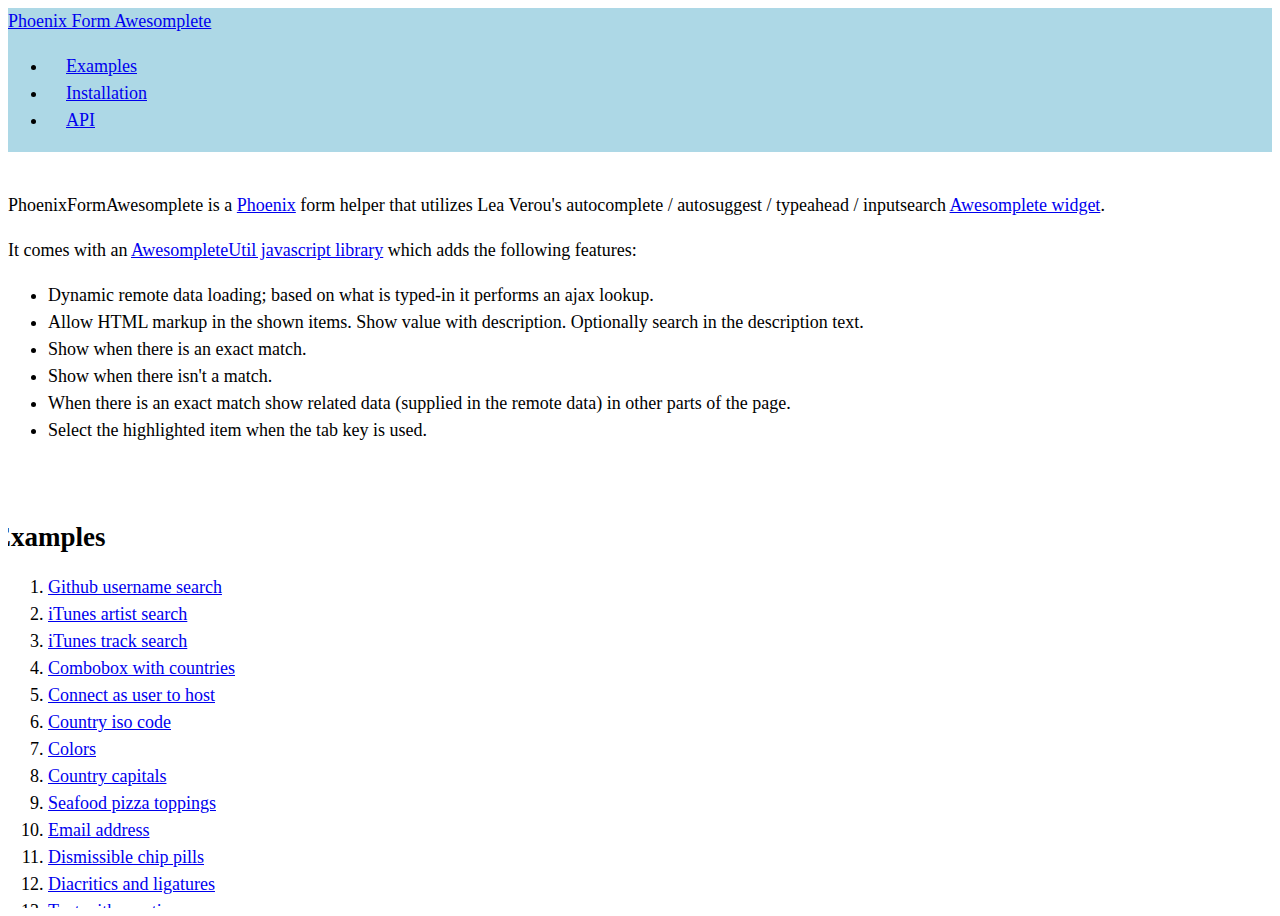
==== phoenix.html @ 7a6fccbf "Use restcountries v3 i.s.o. v2" ====
<!DOCTYPE html>
<html lang="en">
<head>
<meta charset="UTF-8">
<meta http-equiv="X-UA-Compatible" content="IE=edge">
<meta name="viewport" content="width=device-width, initial-scale=1">
<title>Phoenix Awesomplete form helper</title>
<link rel="stylesheet" href="https://leaverou.github.io/awesomplete/prism/prism.css">
<link rel="stylesheet" href="https://stackpath.bootstrapcdn.com/bootstrap/4.1.1/css/bootstrap.min.css" integrity="sha384-WskhaSGFgHYWDcbwN70/dfYBj47jz9qbsMId/iRN3ewGhXQFZCSftd1LZCfmhktB" crossorigin="anonymous">
<link rel="stylesheet" href="css/awesomplete.css">
<link rel="apple-touch-icon" href="apple-touch-icon.png">
<script src="js/awesomplete-v2024.min.js"></script>
<script src="js/awesomplete-util.js"></script>
<script src="js/scroll.js"></script>
<script src="js/showhidetoggle.js"></script>
<style>
  body { line-height: 150%; 
         font-size: 18px;
         display: flex;
         flex-direction: column;
         height: 100vh }

  /* style navbar */
  nav { background-color: lightblue;
        min-height: 135px }
  ul.navbar-nav li .nav-link { padding: 0 1em }
    
  header, section { padding-top: 40px }
  @media screen and (min-width: 576px) { 
    main { overflow-y: scroll;
           -webkit-overflow-scrolling: touch;
           flex: 1 }
    nav { min-height: 40px }
  }

  /* style html and javascript code blocks */
  .language-javascript,
  .language-markup { margin-top: -4em !important }
  .language-label  { text-align: right;
                     font-weight: bold; 
                     margin: 1.6em 1em;
                     color: brown }
  .runtime { padding: 1em 1em 0 1em;
               font-size: smaller }

  /* hide/show runtime code */
  .slide-up, .slide-down {
    max-height: 0;            
    overflow-y: hidden;
    -webkit-transition: max-height 0.8s ease-in-out;
    -moz-transition: max-height 0.8s ease-in-out;
    -o-transition: max-height 0.8s ease-in-out;
    transition: max-height 0.8s ease-in-out
  }
  .slide-down {            
    max-height: 1000px;
  }

  /* fight with bootstrap */
  .table { display: table }
  h2 { margin-left:  -15px;
       margin-right: -15px }

  /* style awesomplete-util */
  div.awesomplete { display: block }
  .input-group-btn .dropdown-btn { line-height: 32px;
                                   border-color: lightgray }
  .input-group-btn { display: table-cell;
                     vertical-align: top }
  .table .awesomplete { display: table-cell;
                        vertical-align: top }
  div.awesomplete ul { font-size: smaller }
  div.awesomplete ul li p { display: block; 
                            font-size: small;
                            margin-left: 1em;
                            color: #000 }
  div.awesomplete .awe-found { border: 2px solid green }
  div.awesomplete .awe-not-found { border: 2px solid red }
  .hide-not-found div.awesomplete .awe-not-found { border-color: lightblue }

  /* style examples */
  .au   { margin-top: -6px }
  .hint { margin-bottom: 10px }
  .example { margin-top: 40px }
  #awe-track-artists ul { margin-top: 0 }
  .album { min-height: 200px }
  .odd  { border-right: thick ridge purple; 
          padding-right: 6px }
  .even { border-left: thick groove purple; 
          padding-left: 6px }
  .features { font-size: smaller;
              padding: 1em;
              margin-bottom: 2em;
              border: 3px solid blue }
  .html, .js, .heex, .extra-explain { margin-top: 1em }
  .caron {
	  border: 3px solid transparent;
	  pointer-events: none }

  /* For chips pills a.k.a. dismissible tags */
  .chip-container { min-height: 40px;
                    margin: 10px; }
  .chip { margin: 4px 25px 0 -9px;
          padding: 5px;
          background-color: lavender;
          display: inline-block;
        }
  .chip button { font-size: xx-small; 
          display: inline-block;
          margin-left: 5px;
          vertical-align: top;
          height: 26px;
          line-height: normal; 
        }
  .top-30px {
    margin-top: 30px;
  }

</style>
</head>
<body>
  <!-- Static navbar -->
  <nav class="navbar navbar-expand-sm navbar-light bg-faded">
    <a class="navbar-brand logo" href="#top">Phoenix Form Awesomplete</a>
    <div class="navbar-collapse justify-content-end">
        <ul class="navbar-nav">
          <li class="nav-item"><a class="nav-link" href="#examples">Examples</a>
          <li class="nav-item"><a class="nav-link" href="https://hexdocs.pm/phoenix_form_awesomplete/PhoenixFormAwesomplete.html#module-installation" target="github">Installation</a>
          <li class="nav-item"><a class="nav-link" href="https://hexdocs.pm/phoenix_form_awesomplete/PhoenixFormAwesomplete.html" target="api">API</a>
        </ul>
    </div>
  </nav>
  <main>
    <header class="container" id="top">
      <div class="row">
        <div class="col-sm-12">
          <span class="logo">PhoenixFormAwesomplete</span> is a <a href="https://www.phoenixframework.org" target="phoe">Phoenix</a> form helper that utilizes Lea Verou's autocomplete / autosuggest / typeahead / inputsearch <a href="https://leaverou.github.io/awesomplete/index.html" target="awe">Awesomplete widget</a>. 
          <p>
          It comes with an <a href="index.html">AwesompleteUtil javascript library</a> which adds the following features:
          <ul>
            <li>Dynamic remote data loading; based on what is typed-in it performs an ajax lookup.
            <li>Allow HTML markup in the shown items. Show value with description. Optionally search in the description text.
            <li>Show when there is an exact match.
            <li>Show when there isn't a match.
            <li>When there is an exact match show related data (supplied in the remote data) in other parts of the page.
            <li>Select the highlighted item when the tab key is used.
          </ul>
        </div>
      </div>
    </header>

    <section class="container" id="examples">
      <h2>Examples</h2>

      <div class="row">
        <div class="col-sm-12 html">
           <ol>
              <li><a href="#github-username">Github username search</a>
              <li><a href="#itunes-artist">iTunes artist search</a>
              <li><a href="#itunes-track">iTunes track search</a>
              <li><a href="#combobox">Combobox with countries</a>
              <li><a href="#user-host">Connect as user to host</a>
              <li><a href="#iso-country">Country iso code</a>
              <li><a href="#colors">Colors</a>
              <li><a href="#capital">Country capitals</a>
              <li><a href="#seafood">Seafood pizza toppings</a>
              <li><a href="#multimail">Email address</a>
              <li><a href="#seafood2">Dismissible chip pills</a>
              <li><a href="#diacritics">Diacritics and ligatures</a>
              <li><a href="#mentions">Text with mentions</a>
           </ol>
        </div>
      </div>

    <!-- BEGIN Github username example -->
    <fieldset id="github-username" class="example">
      <legend class="h3">
      Github username search
      </legend>
      <div class="row odd">
        <div class="col-xs-11 col-xs-offset-1 features">
          Example demonstrates:
          <ul>
            <li>Dynamic data loading.
            <li>Show related data of selected item.
          </ul>
        </div>
        <div class="col-sm-12 hint">
          <p>Enter a username:
        </div>
        <label class="control-label text-sm-right col-sm-2" for="user_name1">Name</label>
        <div class="col-sm-10 au">
          <input id="user_name1" class="form-control" name="user[name1]" type="text">
        </div>
      </div>
      <div class="row odd avatar">
        <span class="control-label text-sm-right col-sm-2">Photo or avatar</span>
        <div class="col-sm-1" id="awe-avatar"></div>
        <img id="awe-avatar-img" alt="avatar image" width="100" height="100"
             src="https://www.gravatar.com/avatar/8833aef712168c3784ad9091214ba7d6?s=100&d=retro">
     </div>
    </fieldset>

    <div class="row odd">
      <div class="col-sm-12 hint">
        Side note: the Github API will not show suggestions anymore if the API rate limit is exceeded for your IP address<span id="myipaddress"></span>.
      </div>
      <div class="col-sm-12 heex">
        The example above is made with the HEEx template below.
        <p>        
        The Github REST API also returns avatar url's. When there is an exact match, the avatar url will be set in the IMG tag to show the avatar picture.
        <p class="language-label">HEEx
        <pre class="language-markup"><code >&lt;.simple_form
  for={@form}
  id="list-form"
  phx-target={@myself}
  phx-change="validate"
  phx-submit="save"
  &gt;
        
  &lt;div phx-update="ignore" id={"#{@form[:name1].id}-domspace"}&gt;

    &lt;.input field={@form[:name1]} type="text" phx-debounce="blur" /&gt;

    &lt;img id="awe-avatar-img" 
      alt="avatar image" 
      width="100"
      height="100"
      /&gt;

    &lt;.autocomplete
      forField={@form[:name1]}
      url="https://api.github.com/search/users?q="
      urlEnd=" in:login type:user&per_page=30"
      minChars="3"
      maxItems="10"
      limit="30"
      value="login"
      filter="filterStartsWith"
      item="itemStartsWith"
      /&gt;

    &lt;.copy_value_to_id
      field={@form[:name1]}
      dataField="avatar_url"
      target="#awe-avatar-img"
      /&gt;

  &lt;/div&gt;

&lt;/.simple_form&gt;</code></pre>
      <div class="extra-explain">
          In this first example the surrounding elements are shown in the HEEx template to clarify the context:
          <ul>
            <li>The input is placed in a simple_form and uses the @form assign.</li>
            <li>The div with phx-update="ignore" is needed in LiveView, because Awesomplete manipulates the DOM.</li>
          </ul>
      </div>
        The <code>maxItems</code> parameter indicates that maximum 10 suggestions must be shown in the dropdown.
        <p>The <code>per_page</code> parameter in the url tells the server to return maximum 30 suggestions per call.
        <p>The <code>limit</code> parameter informs the AwesompleteUtil component that normally 30 results can be expected. If there are less than 30 results, any additional characters in the search phrase won't need a new server call, because all the matching suggestions are already retrieved.
        <p>
        <p>The client-side suggestions <code>filter</code> must be made consistent with the search functionality of the REST API. In this case, the server will only return usernames that start with the entered text, and the client-side filter should work in the same way.
        <p>The <code>item</code> parameter is configured to highlight only matching text at the beginning of the suggestions, to clearly indicate why these suggestions are shown. 
        <p>
        <script>
        var xhr = new XMLHttpRequest();
        xhr.open('GET', 'https://httpbin.org/ip');
        xhr.onload = function() { 
          var address = JSON.parse(this.responseText).origin;
          Awesomplete.$('#myipaddress').textContent = ' (' +  address + ')'
        }
        xhr.send(); 
        </script>
        <p class="runtime"><a href="#" onclick="return toggle('#awe-github');">show/hide runtime code</a>
      </div>
      <div class="col-sm-12 awe slide-up" id="awe-github">
        <p class="language-label">Runtime javascript
        <pre class="language-javascript"><code><script>
AwesompleteUtil.start('#user_name1', 
 {
  url: 'https://api.github.com/search/users?q=',
  urlEnd: ' in:login type:user&per_page=30',  
  limit: 30
 },
 {
  minChars: 3, 
  maxItems: 10,
  data: function(rec, input) { return rec['login']; },
  filter: AwesompleteUtil.filterStartsWith,
  item: AwesompleteUtil.itemStartsWith
 }
);

AwesompleteUtil.startCopy('#user_name1', 'avatar_url', '#awe-avatar-img');</script></code></pre>
      </div>
    </div>
    <!-- END github username example -->


    <!-- BEGIN itunes artist example -->
    <fieldset id="itunes-artist" class="example">
      <legend class="h3">
      iTunes artist search
      </legend>
      <div class="row even">
        <div class="col-xs-11 col-xs-offset-1 features">
          Example demonstrates:
          <ul>
            <li>Dynamic data loading.
            <li>Word search filter.
            <li>Word text highlighter.
          </ul>
          Obviously we cannot load all artists known by iTunes in the browsers memory, so that's why we use here
          dynamic data loading. The search starts if 3 characters are entered.
        </div>
        <div class="col-sm-12 hint">
           Enter an artist name:
        </div>
        <label class="control-label col-sm-2" for="user_artist1">Artist</label>
        <div class="col-sm-10 au">
           <input class="form-control" id="user_artist1" name="user[artist1]" type="text">
        </div>
      </div>
    </fieldset>

    <div class="row even">
      <div class="col-sm-12 js">
        The standard supplied 'starts-with' and 'contains' filters don't exactly match with how iTunes searches.
        iTunes searches words, you can search for 'Michael Jackson' or 'Jackson Michael' and get the same results.
        Thats why a filter called 'filterWords' is used that filters on the words entered. To highlight the
        words in the list of suggestions a function called 'itemWords' is used.
      </div>
      <div class="col-sm-12 heex">
        A limit of -1 is specified to force it to requery if more characters are typed. 
        The service search for whole words, so when a part of the word is entered and doesn't result in any hits,
        this doesn't mean that there wouldn't be more results if more characters are typed.
        For example: search for 'jackso' results in 1 hit, but 'jackson' gives a lot more results.
        <p>
        The iTunes service doesn't support wildcards but others (like Elasticsearch) do. Assuming that the user
        is completing the last word while typing, you could add a * wildcard at the end of the search url with the
        <code> urlEnd: '*' </code> configuration to search the last word starting with the typed letters.
        <p class="language-label">HEEx
        <pre class="language-markup"><code >&lt;.input field={@form[:artist1]} type="text" phx-debounce="blur" /&gt;

&lt;.autocomplete
  forField={@form[:artist1]}          
  url="https://itunes.apple.com/search?entity=musicArtist&amp;attribute=artistTerm&amp;media=music&amp;limit=15&amp;country=gb&amp;sort=artistTerm&amp;term="
  limit="-1"
  debounce="300"
  filter="filterWords"
  item="itemWords"
  value="artistName"
  /&gt;</code
></pre>
        <p class="runtime"><a href="#" onclick="return toggle('#awe-artist');">show/hide runtime code</a>
      </div>
      <div class="col-sm-12 awe slide-up" id="awe-artist">
        <p class="language-label">runtime javascript
        <pre class="language-javascript"><code><script>AwesompleteUtil.start('#user_artist1',
 {  /* util options */
  url:    "https://itunes.apple.com/search?entity=musicArtist&attribute=artistTerm&media=music&limit=15&country=gb&sort=artistTerm&term=",
  limit:   -1,
  debounce: 300
 }, 
 {  /* awesomplete options */
  minChars: 3,
  filter: AwesompleteUtil.filterWords,
  item: AwesompleteUtil.itemWords,
  data: function(rec, input) { return rec['artistName']; }
 }
);</script></code></pre>
      </div>
    </div>
    <!-- END itunes artist example -->

    <!-- BEGIN itunes track example -->
    <fieldset id="itunes-track" class="example">
      <legend class="h3">
      iTunes track search
      </legend>
      <div class="row odd">
        <div class="col-xs-11 col-xs-offset-1 features">
          Example demonstrates:
          <ul>
            <li>Dynamic data loading.
            <li>Show related data of selected item.
          </ul>
        </div>
        <div class="col-sm-12 hint">
           Enter a song title:
        </div>
        <label class="control-label text-sm-right col-sm-2" for="user_track1">Track</label>
        <div class="col-sm-10 au">
          <input id="user_track1" class="form-control" name="user[track1]" type="text">
        </div>
      </div>
      <div class="row odd artists">
         <span class="control-label text-sm-right col-sm-2">Artists</span>
         <div class="col-sm-10" id="awe-track-artists"></div>
      </div>
      <div class="row odd album"> 
         <span class="control-label text-sm-right col-sm-2">Album</span>
         <div class="col-sm-3" id="awe-track-album"></div>
         <img id="awe-track-album-img" alt="album image" width="200"
              src="[data-uri]">
      </div>
    </fieldset>

    <div class="row odd">
      <div class="col-sm-12 heex">
        The creation of the Awesomplete object below is almost the same as in the 'iTunes artist search' example.
        <p class="language-label">HEEx
        <pre class="language-markup"><code >&lt;.input field={@form[:track1]} type="text" phx-debounce="blur" /&gt;

&lt;.copy_value_to_id
  field={@form[:track1]}
  dataField="collectionName"
  target="#awe-track-album"
  /&gt;

&lt;.copy_value_to_id
  field={@form[:track1]}
  dataField="artistName"
  target="#awe-track-artist"
  /&gt;

&lt;.copy_value_to_id
  field={@form[:track1]}
  dataField="artworkUrl100"
  target="#awe-track-album-img"
  /&gt;

&lt;.autocomplete
  forField={@form[:track1]}
  url="https://itunes.apple.com/search?entity=song&amp;attribute=songTerm&amp;media=music&amp;limit=10&amp;country=gb&amp;sort=songTerm&amp;term="
  limit="-1"
  debounce="300"
  maxItems="10"
  minChars="4"
  value="trackName"
  descr="collectionName"
  filter="filterWords"
  item="itemWords"
  /&gt;</code></pre>
        Unfortunetly we cannot instruct to iTunes to sort on song title length.
        If you search for songs with only one or two words, it might be that the desired song is not in the first 
        10 shown results.
        <p class="runtime"><a href="#" onclick="return toggle('#awe-track');">show/hide runtime code</a>
      </div>
      <div class="col-sm-12 awe slide-up" id="awe-track">
        <p class="language-label">runtime javascript
        <pre class="language-javascript"><code><script>
AwesompleteUtil.startCopy('#user_track1', 'collectionName', '#awe-track-album');
AwesompleteUtil.startCopy('#user_track1', 'artistName',    '#awe-track-artists');
AwesompleteUtil.startCopy('#user_track1', 'artworkUrl100', '#awe-track-album-img');

AwesompleteUtil.start('#user_track1', 
 {
  url: 'https://itunes.apple.com/search?entity=song&attribute=songTerm&media=music&limit=10&country=gb&sort=songTerm&term=',
  limit: -1,
  debounce: 300
 },
 {
  minChars: 4, 
  data: function(rec, input) { 
         return { 
           label: rec['trackName']+'<p>'+(rec['collectionName'] || ''), 
           value: rec['trackName'] 
          }; 
        }, 
  filter: AwesompleteUtil.filterWords,
  item: AwesompleteUtil.itemWords
 }
);</script></code></pre>
      </div>
    </div>
    <!-- END itunes track example -->

    <!-- BEGIN combobox example -->
    <fieldset id="combobox" class="example">
      <legend class="h3">
      Combobox with countries
      </legend>
      <div class="row even">
        <div class="col-xs-11 col-xs-offset-1 features">
          Example demonstrates:
          <ul>
            <li>Combobox.
            <li>Use remote service which returns everything; load all.
          </ul>
        </div>
        <div class="col-sm-12 hint">
        </div>
        <label class="control-label col-sm-2" for="user_combocountry">Country</label>
        <div class="col-sm-10 au">
           <span class="table">
              <input class="form-control" id="user_combocountry" name="user[combocountry]" type="text">
              <span class="input-group-btn">
                 <button class="dropdown-btn" id="awe_btn_user_combocountry" type="button" tabindex="-1">
                    <span class="caron">&#9660;</span>
                 </button>
              </span>
           </span>
        </div>
      </div>
    </fieldset>

    <div class="row even">
      <div class="col-sm-12 heex">
        The combobox is useful when there are only a few items in the list, 
        or to give the user some examples of expected input.
        Here we use maxItems:8, so when the combobox is opened, only the first 8 countries are shown.
        The shortest country names are shown first.
        <p class="language-label">HEEx
        <pre class="language-markup"><code >&lt;.input field={@form[:combocountry]} type="text" phx-debounce="blur" /&gt;

&lt;span class="input-group-btn"&gt;
  &lt;button class="dropdown-btn" id={"awe_btn_#{@form[:combocountry].id}"} type="button" tabindex="-1"&gt;
      &lt;span class="caron"&gt;&amp;#9660;&lt;/span&gt;
  &lt;/button&gt;
&lt;/span&gt;

&lt;.autocomplete
  forField={@form[:combocountry]}
  url="https://nico-amsterdam.github.io/awesomplete-util/json/countries.json"
  loadall="true"
  prepop="true"
  minChars="1"
  maxItems="8"
  value="name"
  combobox="true"
  /&gt;</code></pre>
        The prepop:true makes sure that the countries are loaded during page load.
        The combobox:true will open/close the list when the button is pushed, assuming the id of the button is 'awe_btn_' + id of input-text. Instead of true/false you can also supply the id of the button with the combobox property.
        <p class="runtime"><a href="#" onclick="return toggle('#awe-combobox');">show/hide runtime code</a>
      </div>
      <div class="col-sm-12 awe slide-up" id="awe-combobox">
        <p class="language-label">runtime javascript
        <pre class="language-javascript"><code><script>AwesompleteUtil.startClick('#awe_btn_user_combocountry',
  AwesompleteUtil.start('#user_combocountry',
   {
    url: 'https://nico-amsterdam.github.io/awesomplete-util/json/countries.json',
    loadall: true, 
    prepop: true
   }, 
   {
    minChars: 1,
    maxItems: 8,
    data: function(rec, input) { return rec['name']; }
   }
  )
);</script></code></pre>
      </div>
    </div>
    <!-- END combobox example -->

    <!-- BEGIN user_host example -->
    <fieldset id="user-host" class="example">
      <legend class="h3">
      Connect as user to host
      </legend>
      <div class="row odd">
        <div class="col-xs-11 col-xs-offset-1 features">
          Example demonstrates:
          <ul>
            <li>Type user name and get suggestions for hostnames; autocomplete after a certain character.
            <li>Show descriptions in the suggestion list.
            <li>Load suggestions from static json file.
          </ul>
        </div>
        <div class="col-sm-12 hint">
           Enter for example 'root@192.168.1.1'
        </div>
        <label class="control-label col-sm-2" for="user_host">User@host</label>
        <div class="col-sm-10 au hide-not-found">
           <input class="form-control" id="user_host" name="user[host]" type="text">
        </div>
      </div>
    </fieldset>

    <div class="row odd">
      <div class="col-sm-12 js">
        Add a custom function to the custom awesomplete context in app.js:
        <p class="language-label">Javascript
        <pre class="language-markup"><code >customAwesompleteContext.dataAfterAtSign = function (data, input) { 
  var before = (input.slice(0, input.indexOf('@')) + '@').trim(); 
  return {label: before + data.label, value: before + data.value}; 
}</code></pre>
      </div>
      <div class="col-sm-12 heex">
        <p class="language-label">HEEx
        <pre class="language-markup"><code >&lt;.input field={@form[:host1]} type="text" phx-debounce="blur" /&gt;

&lt;.autocomplete
  forField={@form[:host1]}
  url="/js/host.json"
  loadall="true"
  filter="filterStartsWith"
  value="value"
  descr="label"
  data="dataAfterAtSign"
  /&gt;</code></pre>
        <p class="runtime"><a href="#" onclick="return toggle('#awe-user-host');">show/hide runtime code</a>
      </div>
      <div class="col-sm-12 awe slide-up" id="awe-user-host">
        <p class="language-label">runtime javascript
        <pre class="language-javascript"><code><script>AwesompleteUtil.start('#user_host',
 {
   url: 'js/host.json',
   loadall: true
 },
 {
   data: function(rec, input) {
     var data = { label: rec['value']+'<p>'+(rec['label'] || ''), value: rec['value'] }, 
       before = (input.slice(0, input.indexOf('@')) + '@').trim(); 
     return {label: before + data.label, value: before + data.value}; 
   },
   filter: AwesompleteUtil.filterStartsWith, 
   item: AwesompleteUtil.itemStartsWith
 }
);</script></code></pre>
      </div>
    </div>
    <!-- END user_host example -->

    <!-- BEGIN iso-country example -->
    <fieldset id="iso-country" class="example">
      <legend class="h3">
      Country iso code
      </legend>
      <div class="row even">
        <div class="col-xs-11 col-xs-offset-1 features">
          Example demonstrates:
          <ul>
            <li>Use remote service that doesn't return a list but a single entry to verify input.
            <li>Handle HTTP 404 status with custom ajax function.
            <li>Show related data if entry found.
            <li>Flatten the json structure in the response.
          </ul>
        </div>
        <div class="col-sm-12 hint">
           Enter for example 'usa'
        </div>
        <label class="control-label col-sm-2" for="user_country_iso">Country iso three letter code</label>
        <div class="col-sm-10 au">
            <input class="form-control" id="user_country_iso" name="user[country_iso]" type="text">
           <span id="awe-country-name"></span>
        </div>
      </div>
    </fieldset>

    <div class="row even">
      <div class="col-sm-12 js">
        The remote service returns a HTTP status 404 if the searched value is not found. The default ajax
        function only processes responses with HTTP OK status 200.
        The ajax404 function below replaces the onload function to set the empty list if a 404 is received. 
        <p class="language-label">Javascript
        <pre class="language-javascript"><code><script>const ajax404  = function(url, urlEnd, val, fn, xhr) {
    var awe = this;
    function onload404() {
      if (xhr.status === 404) AwesompleteUtil.load(awe, [], '');
      fn();
    }
    AwesompleteUtil.ajax(url, urlEnd, val, onload404, xhr);
  };
</script>customAwesompleteContext.ajax404 = ajax404</code></pre>
      </div>
      <div class="col-sm-12 heex">
        This is actually not an autocomplete, but it does verify the input.
        <p class="language-label">HEEx
        <pre class="language-markup"><code >&lt;.input field={@form[:country_iso]} type="text" phx-debounce="blur" /&gt;

&lt;span id="awe-country-name"&gt;&lt;/span&gt;

&lt;.autocomplete
  forField={@form[:country_iso]}
  url="https://restcountries.com/v3/alpha/"
  value="cca3"
  limit="1"
  minChars="3"
  maxItems="0"
  filter="filterStartsWith"
  ajax="ajax404"
  convertResponse="jsonFlatten"
  /&gt;

&lt;.copy_value_to_id
  field={@form[:country_iso]}
  dataField="name.official"
  target="#awe-country-name"
  /&gt;</code></pre>
        A limit:1 tells that not more than 1 result is expected, so the json service doesn't have to return an array.
        <p>
        The official name is in JSON structure like this { "name": {"official": "the country name"}}. The jsonFlatten
        function transforms this to {"name.official": "the country name"}, which makes is easier to pick it up in the copy_to_value_id function.
        <p class="runtime"><a href="#" onclick="return toggle('#awe-country-iso');">show/hide runtime code</a>
      </div>
      <div class="col-sm-12 awe slide-up" id="awe-country-iso">

        <p class="language-label">runtime javascript
        <pre class="language-javascript"><code><script>AwesompleteUtil.startCopy('#user_country_iso', 'name.official', '#awe-country-name');
AwesompleteUtil.start('#user_country_iso',
 {
  url: 'https://restcountries.com/v3/alpha/',
  limit: 1,
  ajax: ajax404,
  convertResponse: AwesompleteUtil.jsonFlatten
 }, 
 {
  maxItems: 0,
  minChars: 3,
  data: function(rec, input) { return rec['cca3']; },
  filter: AwesompleteUtil.filterStartsWith
 }
);</script></code></pre>
      </div>
    </div>
    <!-- END iso-country example -->

    <!-- BEGIN colors example -->
    <fieldset id="colors" class="example">
      <legend class="h3">
      Colors
      </legend>
      <div class="row odd">
        <div class="col-xs-11 col-xs-offset-1 features">
          Example demonstrates:
          <ul>
            <li>Suggestion list with value and label as part of page source.
            <li>Label with HTML markup.
            <li>Show related data of initial/autofill value; Prepopulation event during page load
          </ul>
        </div>
        <div class="col-sm-12 hint">
           Enter a color:
        </div>
        <label class="control-label col-sm-2" for="user_color">Color</label>
        <div class="col-sm-10 au">
           <input id="user_color" class="form-control" name="user[color]" value="purple" type="text">
        </div>
        <div class="col-sm-2 text-sm-right"><span id="awe-color-result"></span> &#x21B2;</div>
      </div>
    </fieldset>

    <div class="row odd">
      <div class="col-sm-12 js">
        Define the color list in app.js and add it to the custom awesomplete context:
        <p class="language-label">Javascript
        <pre class="language-markup"><code >
customAwesompleteContext.listColor = [
  { label: "&lt;b style='color:black'&gt;black&lt;/b&gt;",   value: 'black' },
  { label: "&lt;b style='color:blue'&gt;blue&lt;/b&gt;",     value: 'blue'  },
  { label: "&lt;b style='color:brown'&gt;brown&lt;/b&gt;",   value: 'brown' },
  { label: "&lt;b style='color:green'&gt;green&lt;/b&gt;",   value: 'green' },
  { label: "&lt;b style='color:orange'&gt;orange&lt;/b&gt;", value: 'orange'},
  { label: "&lt;b style='color:pink'&gt;pink&lt;/b&gt;",     value: 'pink'  },
  { label: "&lt;b style='color:purple'&gt;purple&lt;/b&gt;", value: 'purple'},
  { label: "&lt;b style='color:red'&gt;red&lt;/b&gt;",       value: 'red'   },
  { label: "&lt;b style='color:yellow'&gt;yellow&lt;/b&gt;", value: 'yellow'}
]
</code></pre>
      </div>
      <div class="col-sm-12 html">
        Input control:
        <p class="language-label">HEEx
        <pre class="language-markup"><code>&lt;.input field={@form[:color]} type="text" value="purple" phx-debounce="blur" /&gt;
&lt;div&gt;&lt;span id="awe-color-result"&gt;&lt;/span&gt; &amp;#x21B2;&lt;/div&gt;

&lt;.autocomplete
  forField={@form[:color]} 
  minChars="1" 
  prepop="true"
  filter="filterContains"
  list="listColor"
  /&gt;

&lt;.copy_value_to_id
  field={@form[:color]}
  dataField="label"
  target="#awe-color-result"
  /&gt;</code></pre>
      Notice the prepop property and the startCopy function call. The initial/autofilled value of input-control triggers the copy action, and the label is copied to the span-tag with id 'awe-color-result' during page load. The order of the HTML elements and the inline script is important here. The startCopy function must be called before the startAwesomplete function, because the latter can immediately fire the 'awesomplete-prepop' event which should be handled by the former.
The startCopy inline script should preferable be placed after the HTML element which is the target. If you do, it only has to lookup the target element once, but if you don't do this it will lookup the target element with each event.
<p>
If you use remote data loading and combine prepop:true with loadall:true the remote call will happen during page load. If prepop:false, the loadall will be done lazely, e.g. if the user makes changes and the input size >= minChars.
        <p class="runtime"><a href="#" onclick="return toggle('#awe-colors');">show/hide runtime code</a>
      </div>
      <div class="col-sm-12 awe slide-up" id="awe-colors">
        <p class="language-label">runtime javascript
        <pre class="language-javascript"><code><script>AwesompleteUtil.startCopy('#user_color', 'label', '#awe-color-result');
AwesompleteUtil.start('#user_color', 
 {
  prepop: true
 }, 
 { 
  list: [
    { label: "<b style='color:black'>black</b>",   value: 'black' },
    { label: "<b style='color:blue'>blue</b>",     value: 'blue'  },
    { label: "<b style='color:brown'>brown</b>",   value: 'brown' },
    { label: "<b style='color:green'>green</b>",   value: 'green' },
    { label: "<b style='color:orange'>orange</b>", value: 'orange'},
    { label: "<b style='color:pink'>pink</b>",     value: 'pink'  },
    { label: "<b style='color:purple'>purple</b>", value: 'purple'},
    { label: "<b style='color:red'>red</b>",       value: 'red'   },
    { label: "<b style='color:yellow'>yellow</b>", value: 'yellow'}
  ], 
  minChars: 1, 
  filter: AwesompleteUtil.filterContains
 }
);</script></code></pre>
      </div>
    </div>
    <!-- END colors example -->

    <!-- BEGIN capital example -->
    <fieldset id="capital" class="example">
      <legend class="h3">
      Country capitals
      </legend>
      <div class="row even">
        <div class="col-xs-11 col-xs-offset-1 features">
          Example demonstrates:
          <ul>
            <li>One remote call (load all) resulting in one response list shared by multiple controls.
            <li>Copy related data of selected item to other input field, in two directions!
          </ul>
        </div>
        <div class="col-sm-12 hint">
            Enter either country or capital, and look what happens in the other field.
        </div>
        <label class="control-label col-sm-2" for="user_country">Country</label>
        <div class="col-sm-4 au">
           <input id="user_country" class="form-control" name="user[country]" type="text">
        </div>
        <label class="control-label col-sm-2" for="user_capital">Capital</label>
        <div class="col-sm-4 au">
           <input id="user_capital" class="form-control" name="user[capital]" type="text">
        </div>
      </div>
    </fieldset>

    <div class="row even">
      <div class="col-sm-12 js">
        Load the countries and capitals in app.js and add them to the custom awesomplete context:
        <p class="language-label">Javascript
        <pre class="language-markup"><code >
// use fetch function and json parser to retrieve countries
const countryResponse = await fetch("https://nico-amsterdam.github.io/awesomplete-util/json/countries.json")
customAwesompleteContext.listCountry = await countryResponse.json() 

// The filter below removes countries without capital.
customAwesompleteContext.listCapital = listCountry.filter(function(e) { return e.capital })</code></pre>
      </div>
      <div class="col-sm-12 heex">
        <p class="language-label">HEEx
        <pre class="language-markup"><code>&lt;.input field={@form[:country]} type="text" phx-debounce="blur" /&gt;
          
&lt;.input field={@form[:capital]} type="text" phx-debounce="blur" /&gt;

&lt;.autocomplete
  forField={@form[:country]} 
  assign="true"
  minChars="1" 
  maxItems="7" 
  value="name" 
  list="listCountry"
  /&gt;

&lt;.autocomplete
  forField={@form[:capital]} 
  assign="true"
  minChars="1" 
  maxItems="7" 
  value="capital" 
  list="listCapital"
  /&gt;

&lt;.copy_value_to_field
  sourceField={@form[:country]}
  dataField="capital"
  targetField={@form[:capital]}
  /&gt;

&lt;.copy_value_to_field
  sourceField={@form[:capital]}
  dataField="name"
  targetField={@form[:country]}
  /&gt;</code></pre>
        <p class="runtime"><a href="#" onclick="return toggle('#awe-capital');">show/hide runtime code</a>
      </div>
      <div class="col-sm-12 awe slide-up" id="awe-capital">
        <p class="language-label">runtime javascript
        <pre class="language-javascript"><code><script>AwesompleteUtil.startCopy('#user_country', 'capital', '#user_capital');
AwesompleteUtil.startCopy('#user_capital', 'name', '#user_country');
var awe_user_country=AwesompleteUtil.start('#user_country', 
 {}, 
 {
  minChars: 1, 
  maxItems: 7, 
  data: function(rec, input) { return rec['name']; }
 }
);

var awe_user_capital=AwesompleteUtil.start('#user_capital', 
 {}, 
 {
  minChars: 1, 
  maxItems: 7, 
  data: function(rec, input) { return rec['capital']; }
 }
);</script></code></pre>
      </div>
      <script>AwesompleteUtil.ajax('https://nico-amsterdam.github.io/awesomplete-util/json/countries.json', '', '', 
  function(e) {
    var xhr = this, list;
    if (xhr.status === 200) {
      list = JSON.parse(xhr.responseText);
      AwesompleteUtil.load(awe_user_country, list, true);
      // The filter below removes countries without capital.
      AwesompleteUtil.load(awe_user_capital, list.filter(function(e) { return e.capital }), true);
    }
   }
);</script>
    </div>
    <!-- END capital example -->

    <!-- BEGIN seafood example -->
    <fieldset id="seafood" class="example">
      <legend class="h3">
      Seafood toppings
      </legend>
      <div class="row odd">
        <div class="col-xs-11 col-xs-offset-1 features">
          Example demonstrates:
          <ul>
            <li>Data list in page source.
            <li>Select multiple items.
          </ul>
        </div>
        <div class="col-sm-12 hint">
           Enter for example 'Crayfish, Oysters'
        </div>
        <label class="control-label col-sm-2" for="user_seafood">Seafood toppings</label>
        <div class="col-sm-10 au">
           <input class="form-control" id="user_seafood" name="user[seafood]" type="text" data-list="#seafood_options">
            <datalist id="seafood_options">
	            <option>Anchovies</option>
	            <option>Cajun Prawn</option>
	            <option>Crayfish</option>
	            <option>Lobster</option>
	            <option>Oysters</option>
	            <option>Prawns</option>
	            <option>Salmon</option>
	            <option>Shrimps</option>
	            <option>Smoked Salmon</option>
	            <option>Squid</option>
	            <option>Tuna</option>
	            <option>Whitebait</option>
            </datalist>
        </div>
      </div>
    </fieldset>

    <div class="row odd">
      <div class="col-sm-12 heex">
        Notice that you can enter multiple toppings, seperated by , or ;
        <p class="language-label">HEEx
        <pre class="language-markup"><code >&lt;.input field={@form[:seafood]} type="text" phx-debounce="blur" data-list="#seafood_options" /&gt;
&lt;datalist id="seafood_options"&gt;
   &lt;option&gt;Anchovies&lt;/option&gt;
   &lt;option&gt;Cajun Prawn&lt;/option&gt;
   &lt;option&gt;Crayfish&lt;/option&gt;
   &lt;option&gt;Lobster&lt;/option&gt;
   &lt;option&gt;Oysters&lt;/option&gt;
   &lt;option&gt;Prawns&lt;/option&gt;
   &lt;option&gt;Salmon&lt;/option&gt;
   &lt;option&gt;Shrimps&lt;/option&gt;
   &lt;option&gt;Smoked Salmon&lt;/option&gt;
   &lt;option&gt;Squid&lt;/option&gt;
   &lt;option&gt;Tuna&lt;/option&gt;
   &lt;option&gt;Whitebait&lt;/option&gt;
&lt;/datalist&gt;

&lt;.autocomplete
  forField={@form[:seafood]}
  minChars="1"
  multiple=",;"
  /&gt;</code></pre>
        <p class="runtime"><a href="#" onclick="return toggle('#awe-seafood');">show/hide runtime code</a>
      </div>
      <div class="col-sm-12 awe slide-up" id="awe-seafood">
        <p class="language-label">runtime javascript
        <pre class="language-javascript"><code><script>AwesompleteUtil.start('#user_seafood',
 {
  convertInput: function(input) { return input.replace(/[,;]\s*$/, '').match(/[^,;]*$/)[0].trim().toLowerCase(); }
 },
 {
  minChars: 1,
  replace: function(data) { 
    var text=data.value; 
    this.input.value = this.input.value.match(/^.+[,;]\s*|/)[0] + text + ', ';
  },
  filter: function(data, input) {
    return Awesomplete.FILTER_CONTAINS.call(this, data, input.match(/[^,;]*([,;]\s*)?$/)[0]);
  },
  item: function(text, input, item_id) {
    return AwesompleteUtil.itemContains.call(this, text, input.match(/[^,;]*([,;]\s*)?$/)[0], item_id); 
  }
 }
);</script></code></pre>
        The regular expressions are used to extract the last part of the input from the rest.
      </div>
    </div>
    <!-- END seafood example -->


    <!-- BEGIN multimail example -->
    <fieldset id="multimail" class="example">
      <legend class="h3">
      Email address
      </legend>
      <div class="row even">
        <div class="col-xs-11 col-xs-offset-1 features">
          Example demonstrates:
          <ul>
            <li>In the shown suggestions the email address is shown below the name. The value contains both.
            <li>Multiple input values.
          </ul>
        </div>
        <div class="col-sm-12 hint">
           Enter an email address (they are all from starwars.com):
        </div>
        <label class="control-label col-sm-2" for="user_multimail">Email</label>
        <div class="col-sm-10 au">
           <input class="form-control" id="user_multimail" name="user[multimail]" type="text">
        </div>
      </div>
    </fieldset>

    <div class="row even">
      <div class="col-sm-12 js">
        This example uses Star Wars names from a github repository.
        The names2contacts function below constructs email addresses and a value that contains both name and email address.
        In app.js this function is added to the custom awesomplete context.
        <p class="language-label">Javascript
        <pre class="language-javascript"><code><script>const names2contacts = function(names) {
  let email_result = {},
      result_list = [],
      transform_names = function(name) {
        let contact = {};
        contact.name = name;
        contact.email = name.toLowerCase().replace(' ', '.') + '@starwars.com';
        contact.value = contact.name + ' <' + contact.email + '>';
        result_list.push(contact);
      };
  names.forEach(transform_names);
  email_result.contacts = result_list;
  return email_result;
};
</script>customAwesompleteContext.names2contacts = names2contacts</code></pre>
      </div>
      <div class="col-sm-12 heex">
        Below the Awesomplete object and input control created 
        <p class="language-label">HEEx
        <pre class="language-markup"><code>&lt;.input field={@form[:multimail]} type="text" phx-debounce="blur" /&gt;

&lt;.autocomplete
  forField={@form[:multimail]}
  url="https://raw.githubusercontent.com/kentcdodds/starwars-names/main/src/starwars-names.json"
  convertResponse="names2contacts"
  loadall="true"
  minChars="1"
  maxItems="7"
  multiple=";,"
  value="value"
  label="name"
  descr="email"
  item="itemMarkAll"
  /&gt;</code></pre>
        In this example the 'value' field contains both name (label) and email address (descr).
        By default the description is not highlighted. The itemMarkAll function above
        highlights all matching text in the suggestion list, including the description.
        Try for example to search on '@starwars.com' to see what it highlights with or without this function. 
        <p class="runtime"><a href="#" onclick="return toggle('#awe-multimail');">show/hide runtime code</a>
        </div>
      <div class="col-sm-12 awe slide-up" id="awe-multimail">
        <p class="language-label">runtime javascript
        <pre class="language-javascript"><code><script>AwesompleteUtil.start('#user_multimail',
 { 
  url: 'https://raw.githubusercontent.com/kentcdodds/starwars-names/main/src/starwars-names.json',
  convertResponse: names2contacts,
  loadall: true,
  convertInput: function(input) {
    return input.replace(/[;,]\s*$/, '').match(/[^;,]*$/)[0].trim().toLowerCase();
  }
 }, 
 {
  minChars: 1,
  maxItems: 7,
  data: function(rec, input) { 
    return { label: (rec['name'] || '').replace('<p>', '<p >')+'<p>'+(rec['email'] || ''),
             value: rec['value'] };
  }, 
  replace: function(data) { 
    var text=data.value; this.input.value = this.input.value.match(/^.+[;,]\s*|/)[0] + text + '; ';
  }, 
  filter: function(data, input) { 
    return Awesomplete.FILTER_CONTAINS.call(this, data.value, input.match(/[^;,]*([;,]\s*)?$/)[0]); 
  }, 
  item: function(text, input, item_id) { 
    return (AwesompleteUtil.itemMarkAll).call(this, text, input.match(/[^;,]*([;,]\s*)?$/)[0], item_id); 
  }
 }
);</script></code></pre>
      </div>
    </div>
    <!-- END multimail example -->

    <!-- BEGIN seafood with dismissible chip pills example -->
    <fieldset id="seafood2" class="example">
      <legend class="h3">
      Dismissible chip pills
      </legend>
      <div class="row odd">
        <div class="col-xs-11 col-xs-offset-1 features">
          Example demonstrates:
          <ul>
            <li>Data list in page source.
            <li>Dismissible chip pills, rendered via template.
          </ul>
        </div>
        <div class="col-sm-12 hint">
           Enter for example 'Oysters'
        </div>
        <label class="control-label col-sm-2 top-30px" for="user_seafood2">
          Seafood toppings</label>
        <div class="col-sm-10 au">
          <div id="seafood2-chip-container" class="chip-container" aria-live="polite"></div>
          <input class="form-control" id="user_seafood2" name="user[seafood2]" type="text" enterkeyhint="done"
            data-list="Anchovies, Cajun Prawn, Crayfish, Lobster, Oysters, Prawns, Salmon, Shrimps, Smoked Salmon, Squid, Tuna, Whitebait">
          <input id="user_seafood2_all" type="hidden" value="">
        </div>
      </div>
    </fieldset>

    <div class="row odd">
      <div class="col-sm-12 heex">
        This example has a lot of custom code. The hidden input with id user_seafood2_all is used to 
        store the complete list. The visible input with id user_seafood2 is used to add new chip pills.
        <p class="language-label">HEEx
        <pre class="language-markup"><code >&lt;div id="seafood2-chip-container" class="chip-container" aria-live="polite"&gt;&lt;/div&gt;

&lt;.input field={@form[:seafood2]} type="text" phx-debounce="blur" enterkeyhint="done"
  data-list="Anchovies, Cajun Prawn, Crayfish, Lobster, Oysters, Prawns, Salmon, Shrimps, Smoked Salmon, Squid, Tuna, Whitebait" /&gt;

&lt;input type="hidden" id="user_seafood2_all" value="" /&gt;

&lt;.autocomplete
  forField={@form[:seafood2]}
  minChars="1"
  /&gt;</code></pre>
        <p class="language-label">Javascript
        <pre class="language-javascript"><code><script>const SEP = ',',
      findById = (id, root) => (root || document).getElementById(id),
      splitAndTrim = (text) => text.split(SEP).map(item => item.trim()).filter(e => e !== ''),
      chipTemplate = (chip) => `<span class="chip">${chip}<button title="Remove ${chip} topping" aria-label="Remove ${chip} topping">&#10006;</button></span>`;

function removeFromList(text) {
  const elem = findById('user_seafood2_all'), // hidden input field
        newItems = splitAndTrim(text)
  elem.value = splitAndTrim(elem.value).filter(e => !newItems.includes(e)).join(SEP);
  return elem;
}

findById('seafood2-chip-container').addEventListener('click', function(el) {
  // This click-handler needs to know the HTML structure
  // (see chipTemplate) to identify the chip that must be removed.
  // Currently el.target is the button inside the span's with the chip text.
  const spanNode = el.target.parentNode; 
  if (spanNode.nodeName === 'SPAN') {
    // get text from span but exclude text from nested html elements.
    const spanTextWithoutButtonText = [].reduce.call(spanNode.childNodes, 
            (a, b) => { return a + (b.nodeType === 3 ? b.textContent : ''); }, '');
    spanNode.remove();
    removeFromList(spanTextWithoutButtonText.trim());
  }
});

function updateChips() {
   const all = findById('user_seafood2_all').value, 
         allArray = splitAndTrim(all);
   let chipButtons = '';
   for (const item in allArray) {
      const currentChipText = allArray[item]
      if (currentChipText) { 
          chipButtons += chipTemplate(currentChipText);
      }
   }
   findById('seafood2-chip-container').innerHTML = chipButtons;
}

// init: show the chips when you open the form and user_seafood2_all already has a value
updateChips();

function updateChipsAndclearInput(el) {
  const newItem = el.target.value.trim(); 
  if (newItem !== '') {
    const elem = removeFromList(newItem), // Remove it, if it is already in the list.
          normalizedValue = splitAndTrim(elem.value + SEP + newItem).join(',');
    elem.value = normalizedValue;
    el.target.value = '';
    Awesomplete.$.fire(el.target, 'input', {});
    updateChips();
  }
}
const inputElement = findById('user_seafood2');

// remove this listener to force user to select only from the suggestions list.
inputElement.addEventListener('keypress', function (el) {
    if (el.key === 'Enter') {
      updateChipsAndclearInput(el);
    }
});

// add chip and clear the input field for new chips.
inputElement.addEventListener('awesomplete-selectcomplete', updateChipsAndclearInput);

</script></code></pre>
        <p class="runtime"><a href="#" onclick="return toggle('#awe-seafood2');">show/hide runtime code</a>
      </div>
      <div class="col-sm-12 awe slide-up" id="awe-seafood2">
        <p class="language-label">runtime javascript
        <pre class="language-javascript"><code><script>AwesompleteUtil.start('#user_seafood2',
 {
 },
 {
  minChars: 1 
 }
);
</script></code></pre>
        After every selection, the chip is added and the input field is cleared for the topping.
        The complete list is stored in an input element with type hidden.
      </div>
    </div>
    <!-- END seafood with dismissible chip pills example -->

    <!-- BEGIN diacritics example -->
    <fieldset id="diacritics" class="example">
      <legend class="h3">
      Diacritics and ligatures
      </legend>
      <div class="row even">
        <div class="col-xs-11 col-xs-offset-1 features">
          Example demonstrates:
          <ul>
            <li>Type base characters and get suggustions with diacritics and ligatures
            <li>Using a custom filter
          </ul>
        </div>
        <div class="col-sm-12 hint">
          This example allows you to search for words with diacritics by typing just the base characters.
          For example search for 'oss' and besides 'fossilien' you will get the suggestion of 'größe'.
          <ul>
            <li>o is base character of ö
            <li>The ligature ß can be searched with 'ss'
          </ul>
        </div>
        <label class="control-label col-sm-2" for="user_diacritics">Search</label>
        <div class="col-sm-10 au">
            <input class="form-control" id="user_diacritics" name="user[diacritics]" type="text"
              data-list="ænigma, Æthel, böse, fließen, fossilien, fröhlich, führen, füllen, gänse, götter, größe, hände, hölle, hügel, küssen, kräftig, lösen, löwe, mädchen, männer, mächtig, müde, möglichkeit, Œdipus, œuvre, Osnabrück, rätseln, rösten, rühren, säen, säubern, schön, schwül, STRAUß, süß, träumen, überlegen, übermäßig, vögel, wählen, wände, Ĳmuiden, zählen, accès, appétit, cliché, déjà vu, garçon, hôtel, île, maître, pâté, où, quête, tête-à-tête, voilà">
        </div>
      </div>
    </fieldset>

    <div class="row even">
      <div class="col-sm-12 js">
        The functions below are used to convert diacrites and ligatures to base characters.
        <p class="language-label">Javascript
        <pre class="language-javascript"><code><script>
function removeDiacritesAndLigature(text) {
  return text.normalize("NFD").replace(/[\u0300-\u036f]/g, "")
    .replaceAll('æ', 'ae').replaceAll('œ', 'oe').replaceAll('ß', 'ss').replaceAll('ĳ', 'ij');
}

function trimLowerDiacrites(input) {
  return removeDiacritesAndLigature(input.trim().toLowerCase());
}</script></code></pre>
      </div>
    </div>

    <div class="row even">
      <div class="col-sm-12 js">
        The custom awesomplete context has a custom diacritics filter:
        <p class="language-label">Javascript
        <pre class="language-markup"><code >

// This filter converts diacritics and ligatures to base characters and compares the converted strings.
customAwesompleteContext.filterDiacrites = function(text, input) {
  return trimLowerDiacrites(text).indexOf(trimLowerDiacrites(input)) !== -1;
}</code></pre>
          This example uses a fixed list of words. If you use a backend service to get suggestions,
          this backend service must apply the same search algorithm as this filter.  
      </div>  
    </div>
    <div class="row even">
      <div class="col-sm-12 heex">
        Input control:
        <p class="language-label">HEEx
        <pre class="language-markup"><code >&lt;.input field={@form[:diacritics]} type="text" phx-debounce="blur" 
    data-list="ænigma, Æthel, böse, fließen, fossilien, fröhlich
    , führen, füllen, gänse, götter, größe, hände, hölle, hügel
    , küssen, kräftig, lösen, löwe, mädchen, männer, mächtig
    , müde, möglichkeit, Œdipus, œuvre, Osnabrück, rätseln
    , rösten, rühren, säen, säubern, schön, schwül, STRAUß
    , süß, träumen, überlegen, übermäßig, vögel, wählen, wände
    , Ĳmuiden, zählen, accès, appétit, cliché, déjà vu, garçon
    , hôtel, île, accès, maître, pâté, où, quête, tête-à-tête
    , voilà" /&gt;
            
&lt;.autocomplete
  forField={@form[:diacritics]}
  minChars="1"
  maxItems="10"
  filter="filterDiacrites"
  /&gt;</code></pre>
          <p class="runtime"><a href="#" onclick="return toggle('#awe-diacritics');">show/hide runtime code</a>
        </div>
        <div class="col-sm-12 awe slide-up" id="awe-diacritics">
          <p class="language-label">Runtime javascript
          <pre class="language-javascript"><code><script>AwesompleteUtil.start('#user_diacritics',
  { 
  }, 
  {
    minChars: 1,
    maxItems: 10,
    filter: function(text, input) {
      return trimLowerDiacrites(text).indexOf(trimLowerDiacrites(input)) !== -1;
    }
  }
);</script></code></pre>
      </div>
    </div>
    <!-- END diacritics example -->

    <!-- BEGIN mentions example -->
    <fieldset id="mentions" class="example">
      <legend class="h3">
      Text with mentions
      </legend>
      <div class="row odd">
        <div class="col-xs-11 col-xs-offset-1 features">
          Example demonstrates:
          <ul>
            <li>Autocomplete after typing symbol (in this case: @)
            <li>Suggestions in the middle of the text, at the cursor position.
            <li>Autocomplete in a textarea
            <li>Custom input converter
            <li>Custom replace function
            <li>Custom search filter
            <li>Custom item highlighter
            <li>Option label used as description
            <li>Mixture of suggestions with and without extra description
          </ul>
        </div>
        <datalist id="peoplelist">
          <option>Ada</option>
          <option>Beyonce</option>
          <option>Chris</option>
          <option label="HR">Danny</option>
          <option>Edward</option>
          <option label="CEO">Frank</option>
          <option>Gerard</option>
          <option>Hanna</option>
          <option>Iris</option>
          <option>John</option>
          <option label="Director">Kate</option>
          <option label="Marketing">Leo</option>
          <option label="Sales">Max</option>
          <option label="IT">Neo</option>
          <option>Olivia</option>
          <option label="Finance">Penny</option>
          <option>Quincey</option>
          <option>Ryan</option>
          <option>Sarah</option>
          <option>Tara</option>
          <option>Umar</option>
          <option label="PR">Veronica</option>
          <option>Wendy</option>
          <option>Xena</option>
          <option>Yasmine</option>
          <option>Zara</option>
        </datalist>

        <div class="col-sm-12 hint">
           Enter for example: 'Maybe @Neo can solve this. I wil notify @Frank about this.'<p>Note that you can change the names @Neo and @Frank afterwards with autocompletion.
        </div>
        <label class="control-label text-sm-right col-sm-2" for="user_mentions">
          Comment</label>
        <div class="col-sm-10 au">
          <textarea class="form-control" id="user_mentions" name="user[mentions]" rows="2"
            data-list="#peoplelist"></textarea>
        </div>
      </div>
    </fieldset>

    <div class="row odd">
      <div class="col-sm-12 heex">
        This is an advanced example
        <p class="language-label">HEEx
        <pre class="language-markup"><code >&lt;.input field={@form[:mentions]} type="textarea" rows="2" phx-debounce="blur"
  data-list="#peoplelist" /&gt;

&lt;datalist id="peoplelist"&gt;
  &lt;option&gt;Ada&lt;/option&gt;
  &lt;option&gt;Beyonce&lt;/option&gt;
  &lt;option&gt;Chris&lt;/option&gt;
  &lt;option label="HR"&gt;Danny&lt;/option&gt;
  &lt;option&gt;Edward&lt;/option&gt;
  &lt;option label="CEO"&gt;Frank&lt;/option&gt;
  &lt;option&gt;Gerard&lt;/option&gt;
  &lt;option&gt;Hanna&lt;/option&gt;
  &lt;option&gt;Iris&lt;/option&gt;
  &lt;option&gt;John&lt;/option&gt;
  &lt;option label="Director"&gt;Kate&lt;/option&gt;
  &lt;option label="Marketing"&gt;Leo&lt;/option&gt;
  &lt;option label="Sales"&gt;Max&lt;/option&gt;
  &lt;option label="IT"&gt;Neo&lt;/option&gt;
  &lt;option&gt;Olivia&lt;/option&gt;
  &lt;option label="Finance"&gt;Penny&lt;/option&gt;
  &lt;option&gt;Quincey&lt;/option&gt;
  &lt;option&gt;Ryan&lt;/option&gt;
  &lt;option&gt;Sarah&lt;/option&gt;
  &lt;option&gt;Tara&lt;/option&gt;
  &lt;option&gt;Umar&lt;/option&gt;
  &lt;option label="PR"&gt;Veronica&lt;/option&gt;
  &lt;option&gt;Wendy&lt;/option&gt;
  &lt;option&gt;Xena&lt;/option&gt;
  &lt;option&gt;Yasmine&lt;/option&gt;
  &lt;option&gt;Zara&lt;/option&gt;
&lt;/datalist&gt;

&lt;.autocomplete
  forField={@form[:mentions]}
  minChars="1"
  convertInput="convertTextWithMentions"
  data="dataOptionalLabel"
  filter="filterTextWithMentions"
  item="itemTextWithMentions"
  replace="replaceTextWithMentions"
  /&gt;</code></pre>
        <p class="language-label">Javascript
        <pre class="language-javascript"><code><script>
var mentionEndCutPosition = function(textWithMentions) {
  const cursorPos = this.input.selectionStart, 
        match = textWithMentions.substr(cursorPos).match(/[\t \n@/]/), 
        cutPos = match ? match.index + cursorPos : textWithMentions.length;
  return cutPos;
},  
convertTextWithMentions = function(textWithMentions, cutTillSpace = true) {
  // Do not mark it green/red if there is nothing to look for
  if (!this.input.value.match(/@\S/)) return '';  
  let singleMentionAtCursor = textWithMentions;
  // if it is the suggestion text and not the user input 
  if (!textWithMentions.includes('@')) { 
    // the space character is also a delimiter, not handy to have in the suggestion list. 
    // Replace with no-break space. In de regex's below match whitespaces but not the no-break space. 
    singleMentionAtCursor = singleMentionAtCursor.replaceAll(' ', '\xA0'); 
  } else {
    // extract from cursor position till space or other @ or the end of the string
    const cutPos = mentionEndCutPosition.call(this, textWithMentions);
    singleMentionAtCursor = textWithMentions.substr(0, cutPos);
    // remove the @+spaces+chars entries from the end to ignore them in the compare between input and suggestion
    if (cutTillSpace) singleMentionAtCursor = singleMentionAtCursor.replace(/(@([\t \n]?|[\t \n][^@]*))+$/, ''); 
    // return when there is nothing to look for
    if (!singleMentionAtCursor.includes('@')) return '';
    // Get the string after the @ sign
    singleMentionAtCursor = singleMentionAtCursor.match(/[^@]*$/)[0];
    if (cutTillSpace) {
      // After the @ there is a word. Remove the text after the word.
      singleMentionAtCursor = singleMentionAtCursor.replace(/[\t \n][^@]*$/, ''); 
    } else if (singleMentionAtCursor.match(/^[\t \n]/)) {
      // filters by default ignore leading spaces, but in this case @+space should not match anything.
      return '';
    }  
  }
  // search/compare everything in lowercase
  return singleMentionAtCursor.toLowerCase();;
},
replaceTextWithMentions = function(data) { 
  // the space character is also a delimiter, not handy to have in the suggestion list. 
  // Replace with no-break space.
  const suggestionText   = data.value.replaceAll(' ', '\xA0'),
        textWithMentions = this.input.value; 
  if (!textWithMentions.includes('@')) { 
      // is a suggestion text, not user input
      this.input.value = suggestionText; 
      return; 
  }
  // extract from cursor position till space or other @ or the end of the string      
  const cutPos = mentionEndCutPosition.call(this, textWithMentions),
        afterText = textWithMentions.substr(cutPos),
        singleMentionAtCursor = textWithMentions.substr(0, cutPos),
        cutoffText = singleMentionAtCursor.substr(0, singleMentionAtCursor.lastIndexOf('@') + 1);

  this.input.value = cutoffText + suggestionText + (afterText === '' ? ' ' : afterText);
  // set cursor position at the end of the inserted suggestion text.
  this.input.selectionStart = this.input.selectionEnd = cutoffText.length + suggestionText.length + (afterText === '' ? 1 : 0);
},
filterTextWithMentions = function(data, input) {
  if (!input.includes('@')) return false;
  const conv = convertTextWithMentions.call(this, input, false)
  if (conv === '') return false;
  return Awesomplete.FILTER_CONTAINS.call(this, data.value, conv.replace('\xA0', ' '));
},
itemTextWithMentions = function(text, input, item_id) {
  return AwesompleteUtil.itemContains.call(this, text, input.match(/[^@]*(@[\t \n]*)?$/)[0], item_id); 
},
dataOptionalLabel = function(rec, input) {
  // peoplelist contains options     
  const val = rec['value'], lbl = rec['label'] || ''; 
  return { 
    // some options have labels, others not
    label: val + (val !== lbl ? '<p>' + lbl : ''), 
    value: val 
  }; 
};
</script>customAwesompleteContext.convertTextWithMentions = convertTextWithMentions;
customAwesompleteContext.replaceTextWithMentions = replaceTextWithMentions;
customAwesompleteContext.filterTextWithMentions = filterTextWithMentions;
customAwesompleteContext.itemTextWithMentions = itemTextWithMentions;
customAwesompleteContext.dataOptionalLabel = dataOptionalLabel;</code></pre>
        <p class="runtime"><a href="#" onclick="return toggle('#awe-mentions');">show/hide runtime code</a>
      </div>
      <div class="col-sm-12 awe slide-up" id="awe-mentions">     
        <p class="language-label">runtime javascript
        <pre class="language-javascript"><code><script>AwesompleteUtil.start('#user_mentions',
   {
    convertInput: convertTextWithMentions
   },
   {
    minChars: 1, 
    replace: replaceTextWithMentions,
    filter: filterTextWithMentions,
    item: itemTextWithMentions,
    data: dataOptionalLabel
  });</script></code></pre>
      </div>
    </div>
    <!-- END mentions example -->

    </section>

    <section class="container" id="other"> 
      <h2>Links</h2>
      <div class="row">
        <div class="col-sm-12">
           <p><a href="https://github.com/nico-amsterdam/phoenix_form_awesomplete/#installation" target="github">Installation</a>
           <p><a href="https://hexdocs.pm/phoenix_form_awesomplete/" target="api">API</a>
           <p>License: MIT
        </div>
      </div>
    </section>

    <script src="https://leaverou.github.io/awesomplete/prism/prism.js"></script>
  </main>
</body>
---- css/awesomplete.css ----
.awesomplete [hidden] {
    display: none;
}

.awesomplete .visually-hidden {
    position: absolute;
    clip: rect(0, 0, 0, 0);
}

.awesomplete {
    display: inline-block;
    position: relative;
}

.awesomplete > input {
    display: block;
}

.awesomplete > ul {
    position: absolute;
    left: 0;
    z-index: 1;
    min-width: 100%;
    box-sizing: border-box;
    list-style: none;
    padding: 0;
    margin: 0;
    background: #fff;
}

.awesomplete > ul:empty {
    display: none;
}

.awesomplete > ul {
	border-radius: .3em;
	margin: .2em 0 0;
	background: hsla(0,0%,100%,.9);
	background: linear-gradient(to bottom right, white, hsla(0,0%,100%,.8));
	border: 1px solid rgba(0,0,0,.3);
	box-shadow: .05em .2em .6em rgba(0,0,0,.2);
	text-shadow: none;
}

@supports (transform: scale(0)) {
	.awesomplete > ul {
		transition: .3s cubic-bezier(.4,.2,.5,1.4);
		transform-origin: 1.43em -.43em;
	}
	
	.awesomplete > ul[hidden],
	.awesomplete > ul:empty {
		opacity: 0;
		transform: scale(0);
		display: block;
		visibility: hidden;
		transition-timing-function: ease;
	}
}

	/* Pointer */
	.awesomplete > ul:before {
		content: "";
		position: absolute;
		top: -.43em;
		left: 1em;
		width: 0; height: 0;
		padding: .4em;
		background: white;
		border: inherit;
		border-right: 0;
		border-bottom: 0;
		-webkit-transform: rotate(45deg);
		transform: rotate(45deg);
	}

	.awesomplete > ul > li {
		position: relative;
		padding: .2em .5em;
		cursor: pointer;
	}
	
	.awesomplete > ul > li:hover {
		background: hsl(200, 40%, 80%);
		color: black;
	}
	
	.awesomplete > ul > li[aria-selected="true"] {
		background: hsl(205, 40%, 40%);
		color: white;
	}
	
		.awesomplete mark {
			background: hsl(65, 100%, 50%);
		}
		
		.awesomplete li:hover mark {
			background: hsl(68, 100%, 41%);
		}
		
		.awesomplete li[aria-selected="true"] mark {
			background: hsl(86, 100%, 21%);
			color: inherit;
		}

/*# sourceMappingURL=awesomplete.css.map */
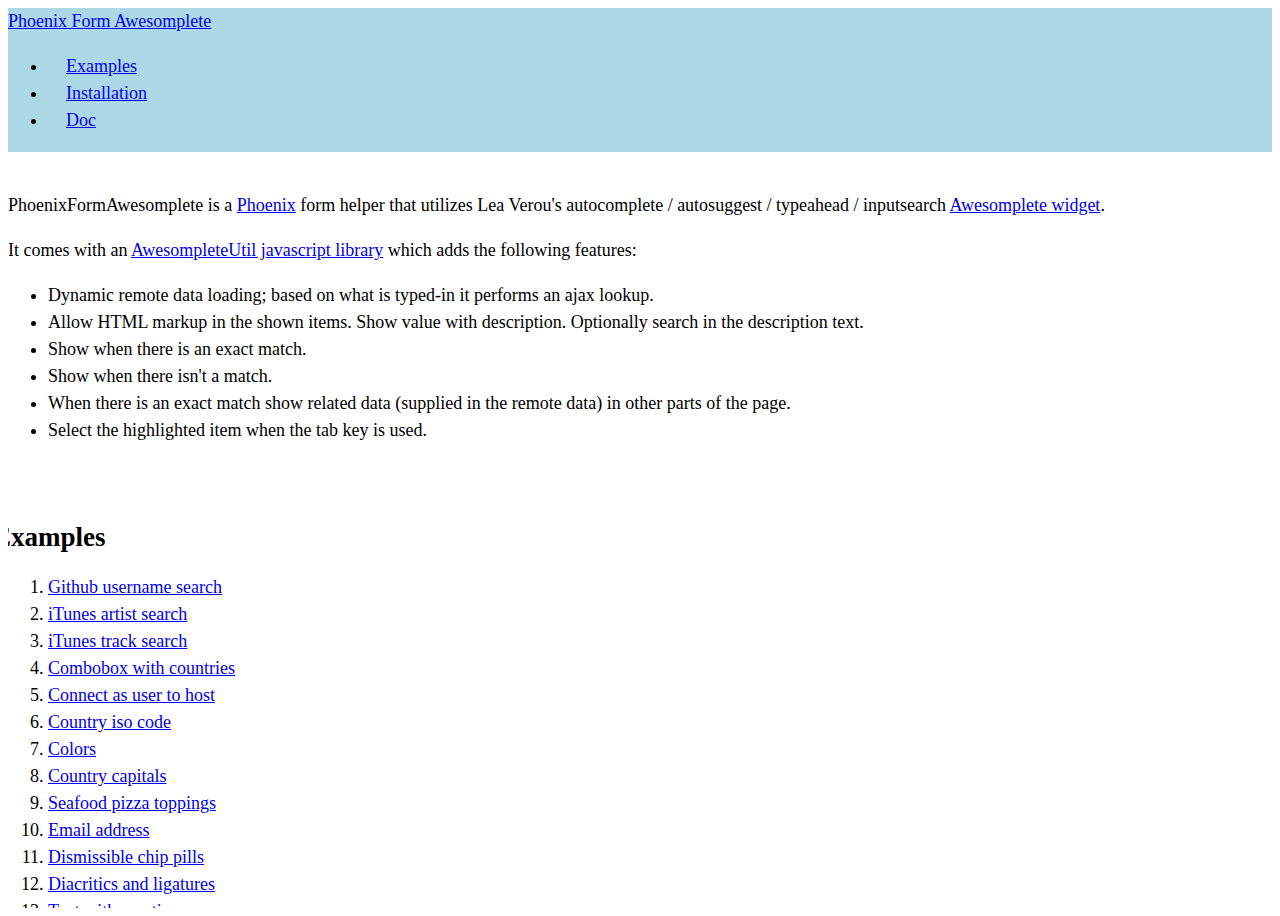
==== commit 72662730: "API -> Doc" ====
--- a/phoenix.html
+++ b/phoenix.html
@@ -10,7 +10,7 @@
 <link rel="stylesheet" href="css/awesomplete.css">
 <link rel="apple-touch-icon" href="apple-touch-icon.png">
 <script src="js/awesomplete-v2024.min.js"></script>
-<script src="js/awesomplete-util.js"></script>
+<script src="js/awesomplete-util.min.js"></script>
 <script src="js/scroll.js"></script>
 <script src="js/showhidetoggle.js"></script>
 <style>
@@ -126,7 +126,7 @@
         <ul class="navbar-nav">
           <li class="nav-item"><a class="nav-link" href="#examples">Examples</a>
           <li class="nav-item"><a class="nav-link" href="https://hexdocs.pm/phoenix_form_awesomplete/PhoenixFormAwesomplete.html#module-installation" target="github">Installation</a>
-          <li class="nav-item"><a class="nav-link" href="https://hexdocs.pm/phoenix_form_awesomplete/PhoenixFormAwesomplete.html" target="api">API</a>
+          <li class="nav-item"><a class="nav-link" href="https://hexdocs.pm/phoenix_form_awesomplete/PhoenixFormAwesomplete.html" target="api">Doc</a>
         </ul>
     </div>
   </nav>
@@ -218,35 +218,31 @@
   phx-submit="save"
   &gt;
         
-  &lt;div phx-update="ignore" id={"#{@form[:name1].id}-domspace"}&gt;
-
-    &lt;.input field={@form[:name1]} type="text" phx-debounce="blur" /&gt;
-
-    &lt;img id="awe-avatar-img" 
-      alt="avatar image" 
-      width="100"
-      height="100"
-      /&gt;
-
-    &lt;.autocomplete
-      forField={@form[:name1]}
-      url="https://api.github.com/search/users?q="
-      urlEnd=" in:login type:user&per_page=30"
-      minChars="3"
-      maxItems="10"
-      limit="30"
-      value="login"
-      filter="filterStartsWith"
-      item="itemStartsWith"
-      /&gt;
-
-    &lt;.copy_value_to_id
-      field={@form[:name1]}
-      dataField="avatar_url"
-      target="#awe-avatar-img"
-      /&gt;
-
-  &lt;/div&gt;
+  &lt;.input field={@form[:name1]} type="autocomplete" phx-debounce="blur" /&gt;
+
+  &lt;img id="awe-avatar-img" 
+    alt="avatar image" 
+    width="100"
+    height="100"
+    /&gt;
+
+  &lt;.autocomplete
+    forField={@form[:name1]}
+    url="https://api.github.com/search/users?q=" 
+    urlEnd=" in:login type:user&per_page=30"  
+    minChars="3"
+    maxItems="10"
+    limit="30"
+    value="login"
+    filter="filterStartsWith"
+    item="itemStartsWith"
+    /&gt;
+
+  &lt;.copy_value_to_id
+    field={@form[:name1]}
+    dataField="avatar_url"
+    target="#awe-avatar-img"
+    /&gt;
 
 &lt;/.simple_form&gt;</code></pre>
       <div class="extra-explain">
@@ -652,14 +648,14 @@
 
     <div class="row even">
       <div class="col-sm-12 js">
-        The remote service returns a HTTP status 404 if the searched value is not found. The default ajax
+        The remote service returns a HTTP status 404/400 if the searched value is not found. The default ajax
         function only processes responses with HTTP OK status 200.
         The ajax404 function below replaces the onload function to set the empty list if a 404 is received. 
         <p class="language-label">Javascript
         <pre class="language-javascript"><code><script>const ajax404  = function(url, urlEnd, val, fn, xhr) {
     var awe = this;
     function onload404() {
-      if (xhr.status === 404) AwesompleteUtil.load(awe, [], '');
+      if (xhr.status === 404 || xhr.status === 400) AwesompleteUtil.load(awe, [], val);
       fn();
     }
     AwesompleteUtil.ajax(url, urlEnd, val, onload404, xhr);
@@ -703,7 +699,7 @@
 AwesompleteUtil.start('#user_country_iso',
  {
   url: 'https://restcountries.com/v3/alpha/',
-  limit: 1,
+  limit: 0,
   ajax: ajax404,
   convertResponse: AwesompleteUtil.jsonFlatten
  }, 
@@ -1515,7 +1511,8 @@
   return Awesomplete.FILTER_CONTAINS.call(this, data.value, conv.replace('\xA0', ' '));
 },
 itemTextWithMentions = function(text, input, item_id) {
-  return AwesompleteUtil.itemContains.call(this, text, input.match(/[^@]*(@[\t \n]*)?$/)[0], item_id); 
+  const conv = convertTextWithMentions.call(this, input, false)
+  return AwesompleteUtil.itemContains.call(this, text, conv.replace('\xA0', ' '), item_id); 
 },
 dataOptionalLabel = function(rec, input) {
   // peoplelist contains options     
@@ -1557,7 +1554,7 @@
       <div class="row">
         <div class="col-sm-12">
            <p><a href="https://github.com/nico-amsterdam/phoenix_form_awesomplete/#installation" target="github">Installation</a>
-           <p><a href="https://hexdocs.pm/phoenix_form_awesomplete/" target="api">API</a>
+           <p><a href="https://hexdocs.pm/phoenix_form_awesomplete/" target="api">Doc</a>
            <p>License: MIT
         </div>
       </div>
